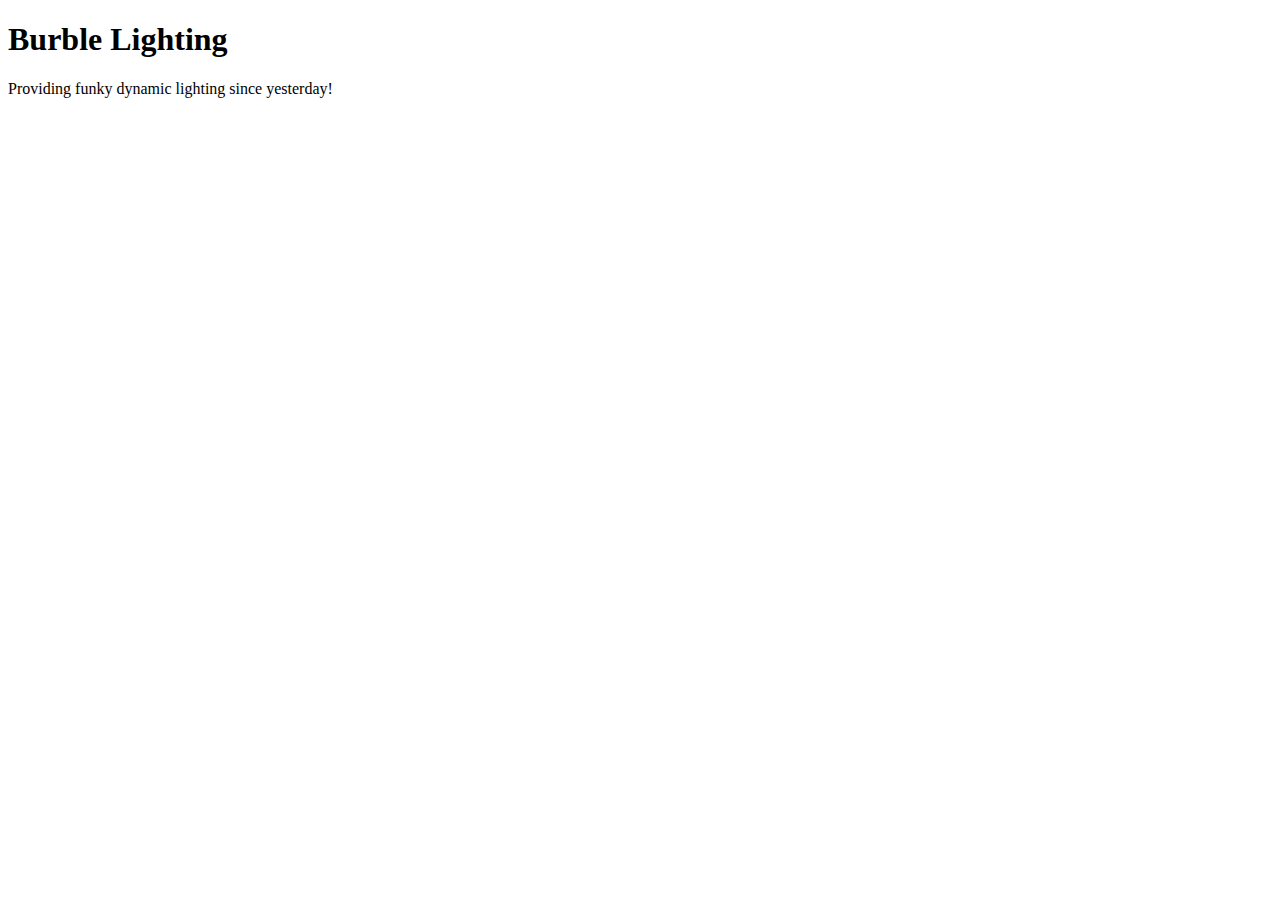
==== unit_1/index.html @ 1fee66d7 "syncing my new repository!" ====
<!DOCTYPE html>
<html>
<head>
	<title>BurbleLighting</title>
	<link rel="stylesheet" type="text/css" href="css.style.css">
</head>
<body>
	<h1>Burble Lighting</h1>
	<p>Providing funky dynamic lighting since yesterday!</p>
</body>
</html>
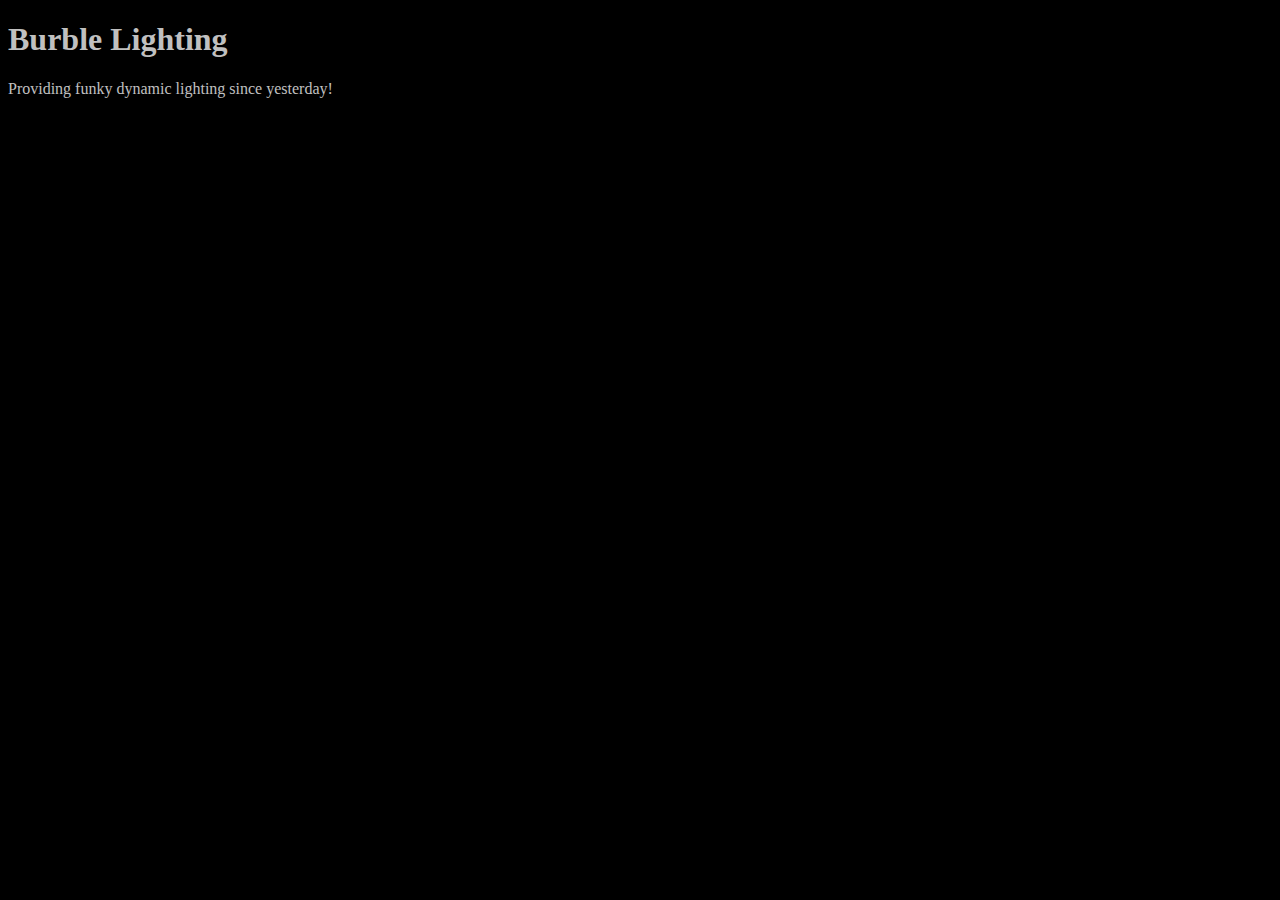
==== commit d0319973: "syncing my new repository!" ====
--- a/unit_1/index.html
+++ b/unit_1/index.html
@@ -2,7 +2,7 @@
 <html>
 <head>
 	<title>BurbleLighting</title>
-	<link rel="stylesheet" type="text/css" href="css.style.css">
+	<link rel="stylesheet" type="text/css" href="css/style.css">
 </head>
 <body>
 	<h1>Burble Lighting</h1>
--- a/unit_1/css/style.css
+++ b/unit_1/css/style.css
@@ -0,0 +1,8 @@
+body {
+	background-color: black;
+}
+
+h1, p {
+	color: silver;
+}
+
